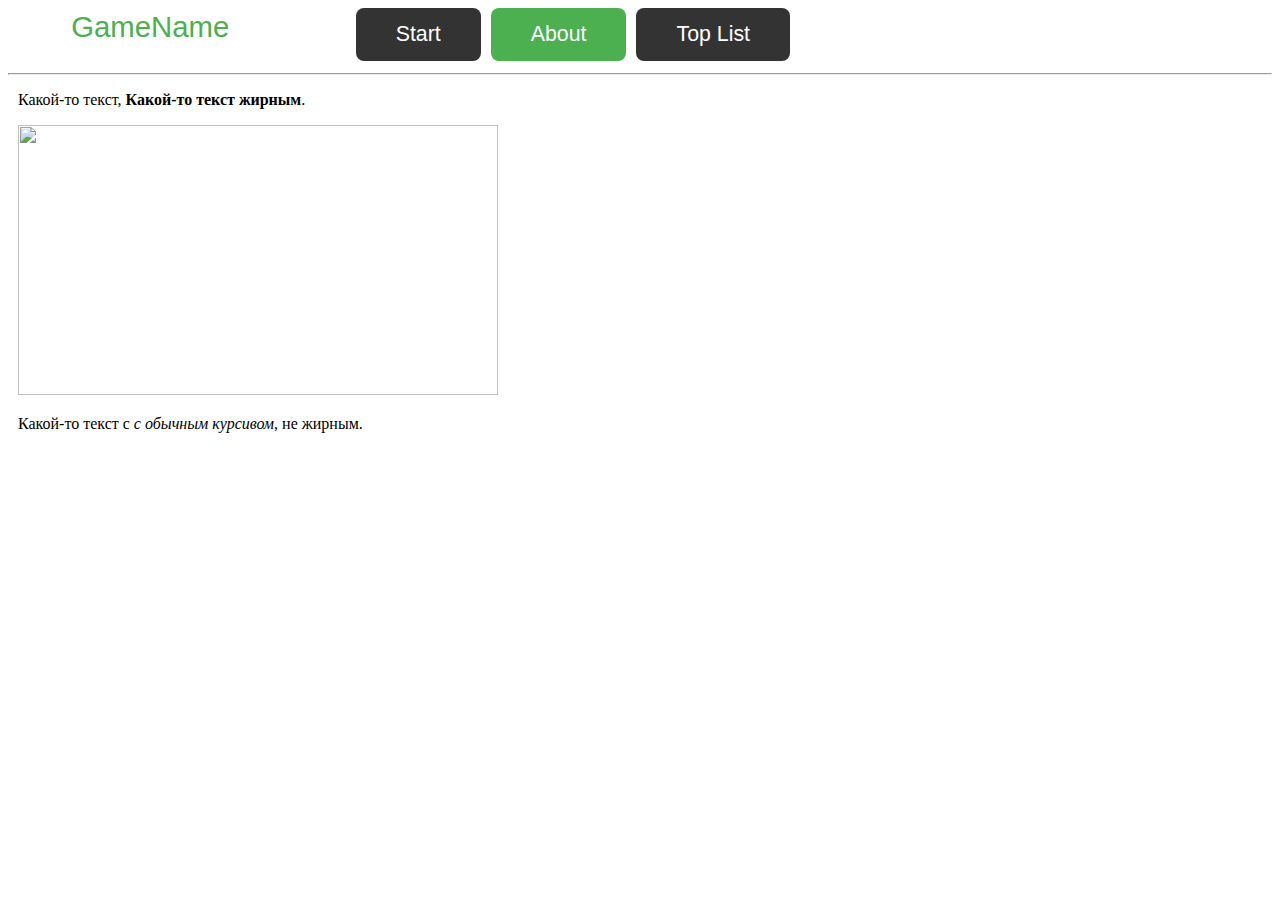
==== about.html @ 037f4f0d "Add files via upload" ====
<!DOCTYPE html>
<html>
	<head>
		<meta charset="utf-8">
		<meta http-equiv="X-UA-Compatible" content="IE=edge">
		<title>Какая-то игра</title>
        <!--Краткое описание --> 
		<meta name="description" content="Супер игра, таких больше нет">
        <!--Ключевые слова --> 
        <meta name="keywords" content="Игра">
		<link rel="stylesheet" href="style.css">
		<!-- Поставить перед боди в конце (наверно) <script src="script.js"></scrypt -->
	</head>
	
        <header>
            <h1 class="logo"><a class="logo-link" href="index.html">GameName</a></h1>
		<nav class="menu">
            
            <ul>
                <li class="menu-button"><a href="start.html">Start</a></li>
                <li class="menu-button"><a class="active" href="about.html">About</a></li>
                <li class="menu-button"><a href="topList.html">Top List</a></li>
            </ul>			
		</nav>
            <hr>
        </header>
      <body>
          <div class="content-about">
              <p>Какой-то текст, <b>Какой-то текст жирным</b>.</p>
              <img class="about-image" src="images/kartinka1.jpg">
              <p>Какой-то текст с <i>с обычным курсивом</i>, не жирным.</p>
              <br>
          </div>
	</body>
</html>
---- style.css ----
.logo-link {
    text-decoration: none;
    color: #4CAF50;
    font: 22pt sans-serif;
}
.logo {
    display: inline-block;
    margin: auto;
    overflow: hidden;
    float: left;
    margin-left: 5%
   
}

ul { display: inline-block;
    margin: 0;
    float: none;
    list-style-type: none;
    padding: 0;
    overflow: hidden;
    background-color: white;
    margin:0 10% 
}

.menu-button {
    float: left;
    margin-right:10px; /*Добавляем отступ у пунктов меню*/
   
}

li a {
    display: block;
    text-decoration: none;
    color: white;
    padding: 14px 40px;
    text-align: center;
    font: 16pt  Arial;
    background:#333;
    border-radius:8px; /*скругление*/
    -moz-transition: all 0.3s 0.01s ease; /*плавный переход*/
    -o-transition: all 0.3s 0.01s ease;
    -webkit-transition: all 0.3s 0.01s ease;
    
}

li a:hover {
    background-color: #111;
}

.active {
    background-color: #4CAF50;
    pointer-events:none;
    cursor: default;
}

.container {
    padding: 0px 15px 0px 10px;
    display: flex;
    align-items: center;
    justify-content: center;
    height: 100%;
    background-image: url(../images/igra.jpg);
    background-position: center;
    background-attachment:scroll;
    background-repeat:no-repeat;
    background-color: red;
}
.start-button {
    width: 170px;
    height: 65px;
    margin: 18% 45%;
    position: relative;
    border: 5px solid black;
    background-color: #2D3AE9;
}
.button-link{
    color: aliceblue;
    text-decoration: none;
}
.content-about {
    padding: 0px 15px 0px 10px;
    display:block;
    align-items: center;
    justify-content: center;
    height: 100%;
}
.about-image {
    width: 480px;
    height: 270px;
}

.content-topList {
    background-image: url(../images/kartinka2.jpg);
    height:800px;
    width:100%;
    margin:0;
    padding:0;
}
.topList {
    margin: auto;
    padding-left: 45%;
    padding-top: 10%;
    font-size:50pt ;
    color:white;
}
.index-content{
    width: 1208px;
    height: 690px;
    padding: 0 5%;
}
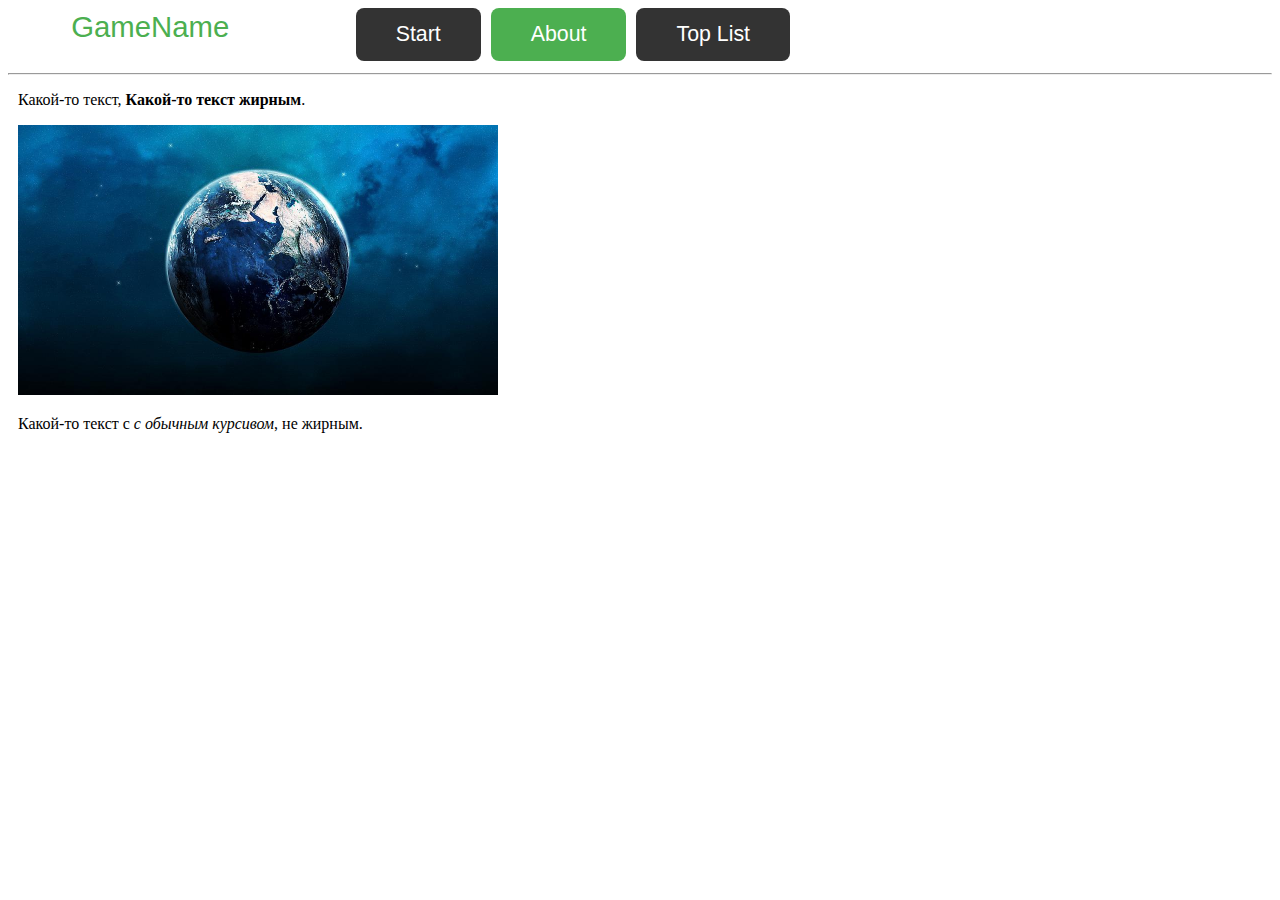
==== commit df32d8eb: "отркдактировал формат" ====
--- a/about.html
+++ b/about.html
@@ -4,32 +4,30 @@
 		<meta charset="utf-8">
 		<meta http-equiv="X-UA-Compatible" content="IE=edge">
 		<title>Какая-то игра</title>
-        <!--Краткое описание --> 
+		<!--Краткое описание --> 
 		<meta name="description" content="Супер игра, таких больше нет">
-        <!--Ключевые слова --> 
-        <meta name="keywords" content="Игра">
+		<!--Ключевые слова --> 
+		<meta name="keywords" content="Игра">
 		<link rel="stylesheet" href="style.css">
 		<!-- Поставить перед боди в конце (наверно) <script src="script.js"></scrypt -->
 	</head>
-	
-        <header>
-            <h1 class="logo"><a class="logo-link" href="index.html">GameName</a></h1>
+	<header>
+		<h1 class="logo"><a class="logo-link" href="index.html">GameName</a></h1>
 		<nav class="menu">
-            
-            <ul>
-                <li class="menu-button"><a href="start.html">Start</a></li>
-                <li class="menu-button"><a class="active" href="about.html">About</a></li>
-                <li class="menu-button"><a href="topList.html">Top List</a></li>
-            </ul>			
+			<ul>
+				<li class="menu-button"><a href="start.html">Start</a></li>
+				<li class="menu-button"><a class="active" href="about.html">About</a></li>
+				<li class="menu-button"><a href="topList.html">Top List</a></li>
+			</ul>
 		</nav>
-            <hr>
-        </header>
-      <body>
-          <div class="content-about">
-              <p>Какой-то текст, <b>Какой-то текст жирным</b>.</p>
-              <img class="about-image" src="images/kartinka1.jpg">
-              <p>Какой-то текст с <i>с обычным курсивом</i>, не жирным.</p>
-              <br>
-          </div>
+		<hr>
+	</header>
+	<body>
+		<div class="content-about">
+			<p>Какой-то текст, <b>Какой-то текст жирным</b>.</p>
+			<img class="about-image" src="images/kartinka1.jpg">
+			<p>Какой-то текст с <i>с обычным курсивом</i>, не жирным.</p>
+			<br>
+		</div>
 	</body>
 </html>--- a/style.css
+++ b/style.css
@@ -12,7 +12,8 @@
    
 }
 
-ul { display: inline-block;
+ul { 
+    display: inline-block;
     margin: 0;
     float: none;
     list-style-type: none;
